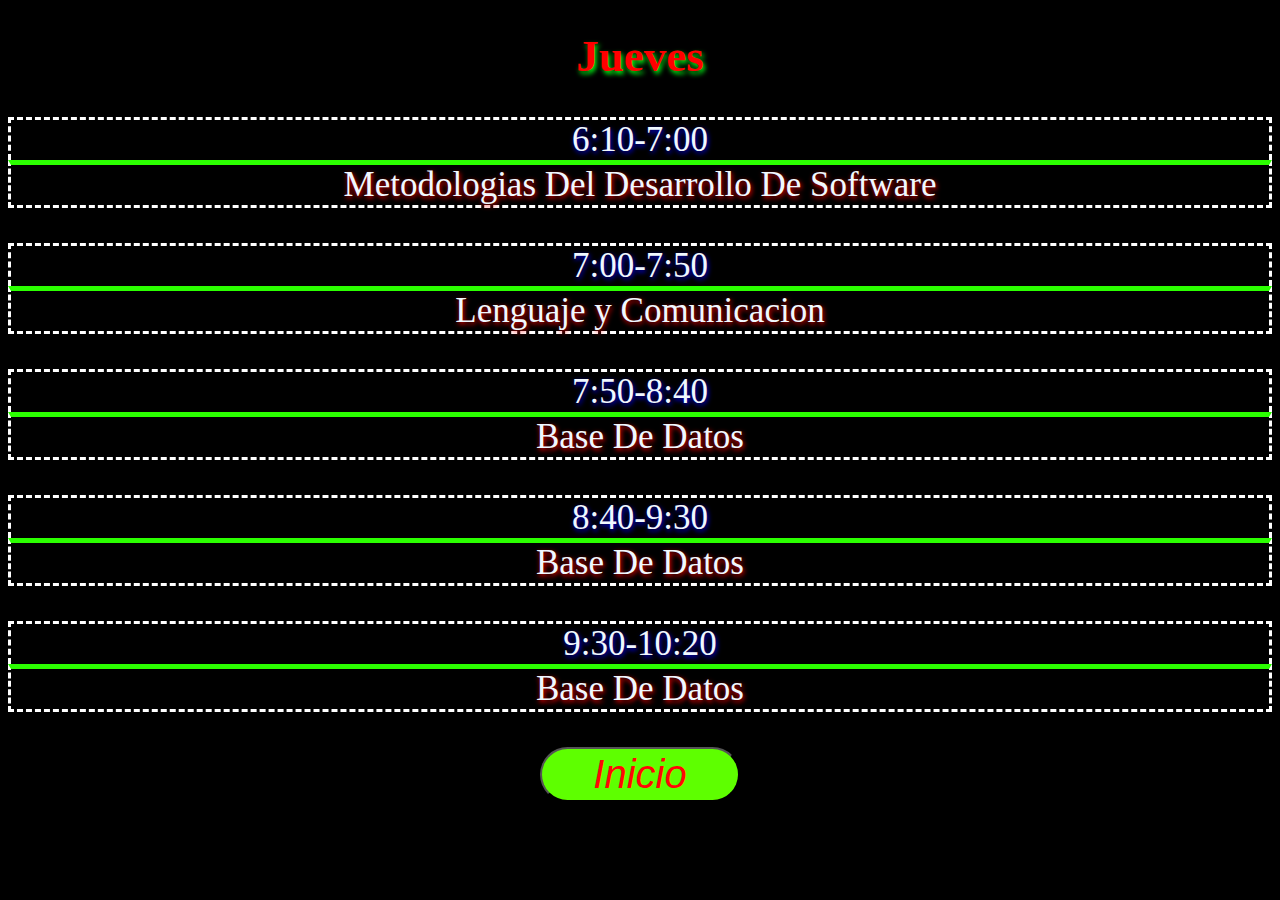
==== paginas/jueves.html @ 2cccf7f7 "Add files via upload" ====
<!DOCTYPE html>
<html lang="en">
<head>
    <meta charset="UTF-8">
    <meta http-equiv="X-UA-Compatible" content="IE=edge">
    <meta name="viewport" content="width=device-width, initial-scale=1.0">
    <link rel="stylesheet" href="/estilos/estilo.css">
    <link rel="stylesheet" href="/estilos/estilo2.css">
    <title>Jueves</title>
</head>
<body>
    <h1>Jueves</h1>
    <p class="ba">6:10-7:00</p>
    <p class="base">Metodologias Del Desarrollo De Software</p>
    <p class="ba">7:00-7:50</p>
    <p class="base">Lenguaje y Comunicacion</p>
    <p class="ba">7:50-8:40</p>
    <p class="base">Base De Datos</p>
    <p class="ba">8:40-9:30</p>
    <p class="base">Base De Datos</p>
    <p class="ba">9:30-10:20</p>
    <p class="base">Base De Datos</p>
    <div class="padre">
        <a href="/index.html" class="inicio"><button type="button">Inicio</button></a>
    </div>

</body>
</html>
---- estilos/estilo.css ----
body{
    background-color: black;
}
.titulo{
    display: block;
}

h1{
    text-align: center;
    margin-top: 30px;
    margin-bottom:30px;
    color:red;
    text-shadow: 2px 3px 5px rgb(0, 255, 21);
    font-size: 45px;
}
h2{
    color: antiquewhite;
    text-align: center;
    margin-bottom: 40px;
    font-size: 30px;
    color: orangered;
    text-shadow: 1px 2px 5px rgb(0, 255, 42);
}
.padre{
    display: flex;
    flex-direction: column;
    text-align: center;
}
.enlace{
    margin-bottom: 50px;
}
button{
    height: 55px;
    width: 200px;
    font-size: 40px;
    background-color: rgb(94, 255, 0);
    color: rgb(255, 6, 6);
    border-radius: 5rem;
    font-style: italic;
}
---- estilos/estilo2.css ----
p{
    text-align: center;
    border: 3px dashed rgb(255, 255, 255);
    font-size: 35px;
}
.ba{
    margin-bottom: 0;
    border-bottom:0 ;
    color: aliceblue;
    text-shadow: 1px 2px 5px blue;
}
.base{
    margin-top:0 ;
    border-top: 5px solid rgb(43, 255, 0);
    color: aliceblue;
    text-shadow: 1px 2px 5px rgb(255, 0, 0);
}
.inicio{
    text-align: center;
}
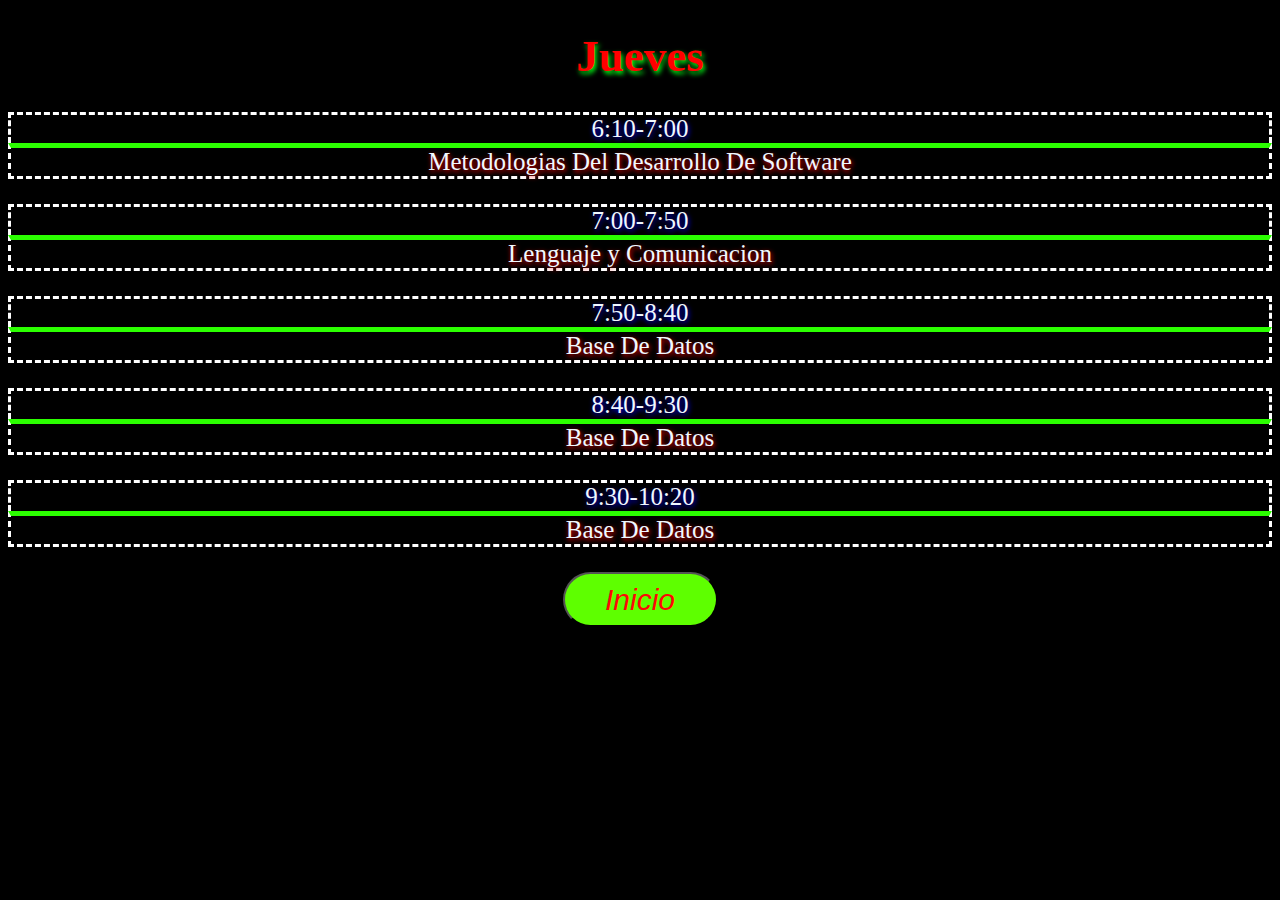
==== commit 88a18823: "Add files via upload" ====
--- a/paginas/jueves.html
+++ b/paginas/jueves.html
@@ -6,6 +6,7 @@
     <meta name="viewport" content="width=device-width, initial-scale=1.0">
     <link rel="stylesheet" href="/estilos/estilo.css">
     <link rel="stylesheet" href="/estilos/estilo2.css">
+    <link rel="icon" href="/horario.jpg">
     <title>Jueves</title>
 </head>
 <body>
--- a/estilos/estilo.css
+++ b/estilos/estilo.css
@@ -27,14 +27,20 @@
     text-align: center;
 }
 .enlace{
-    margin-bottom: 50px;
+    margin-bottom: 30px;
 }
 button{
     height: 55px;
-    width: 200px;
-    font-size: 40px;
+    width: 155px;
+    font-size: 30px;
     background-color: rgb(94, 255, 0);
     color: rgb(255, 6, 6);
     border-radius: 5rem;
     font-style: italic;
 }
+button:hover{
+    color: black;
+    background-color: aliceblue;
+    transition: 2s;
+}
+
--- a/estilos/estilo2.css
+++ b/estilos/estilo2.css
@@ -2,7 +2,7 @@
 p{
     text-align: center;
     border: 3px dashed rgb(255, 255, 255);
-    font-size: 35px;
+    font-size: 25px;
 }
 .ba{
     margin-bottom: 0;
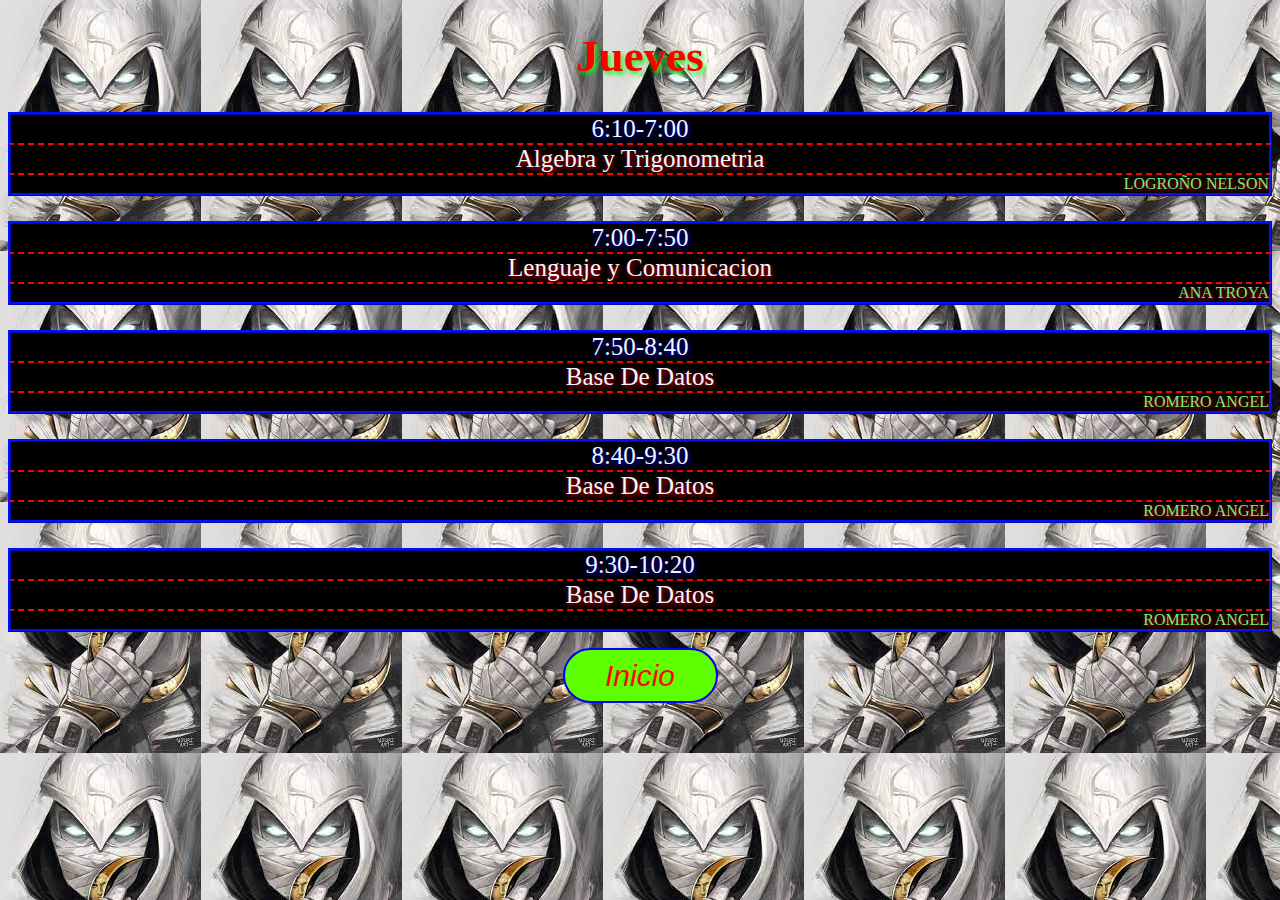
==== commit 998910fc: "Add files via upload" ====
--- a/paginas/jueves.html
+++ b/paginas/jueves.html
@@ -12,15 +12,20 @@
 <body>
     <h1>Jueves</h1>
     <p class="ba">6:10-7:00</p>
-    <p class="base">Metodologias Del Desarrollo De Software</p>
+    <p class="base">Algebra y Trigonometria</p>
+    <p class="profe">LOGROÑO NELSON</p>
     <p class="ba">7:00-7:50</p>
     <p class="base">Lenguaje y Comunicacion</p>
+    <p class="profe">ANA TROYA</p>
     <p class="ba">7:50-8:40</p>
     <p class="base">Base De Datos</p>
+    <p class="profe">ROMERO ANGEL</p>
     <p class="ba">8:40-9:30</p>
     <p class="base">Base De Datos</p>
+    <p class="profe">ROMERO ANGEL</p>
     <p class="ba">9:30-10:20</p>
     <p class="base">Base De Datos</p>
+    <p class="profe">ROMERO ANGEL</p>
     <div class="padre">
         <a href="/index.html" class="inicio"><button type="button">Inicio</button></a>
     </div>
--- a/estilos/estilo.css
+++ b/estilos/estilo.css
@@ -1,5 +1,6 @@
 body{
     background-color: black;
+    background-image:url("mo.jpg");
 }
 .titulo{
     display: block;
@@ -22,13 +23,13 @@
     text-shadow: 1px 2px 5px rgb(0, 255, 42);
 }
 .padre{
+    width: 100%;
     display: flex;
     flex-direction: column;
-    text-align: center;
+    align-items: center;
+    justify-content: center;
 }
-.enlace{
-    margin-bottom: 30px;
-}
+
 button{
     height: 55px;
     width: 155px;
@@ -36,11 +37,19 @@
     background-color: rgb(94, 255, 0);
     color: rgb(255, 6, 6);
     border-radius: 5rem;
+    border: 2px solid blue;
     font-style: italic;
+    text-align: center;
+    margin-bottom: 30px;
 }
 button:hover{
     color: black;
     background-color: aliceblue;
-    transition: 2s;
+    transition: 1s;
 }
-
+a{
+    text-decoration: none;
+}
+.enlace{
+    color:rgb(0, 4, 255);
+}
--- a/estilos/estilo2.css
+++ b/estilos/estilo2.css
@@ -1,8 +1,9 @@
 
 p{
     text-align: center;
-    border: 3px dashed rgb(255, 255, 255);
+    border: 3px ridge rgb(0, 17, 255);
     font-size: 25px;
+    background-color: black;
 }
 .ba{
     margin-bottom: 0;
@@ -12,10 +13,20 @@
 }
 .base{
     margin-top:0 ;
-    border-top: 5px solid rgb(43, 255, 0);
+    border-top: 2px dashed rgb(253, 0, 0);
     color: aliceblue;
     text-shadow: 1px 2px 5px rgb(255, 0, 0);
+    margin-bottom: 0;
+    border-bottom: 0;
 }
 .inicio{
     text-align: center;
 }
+.profe{
+    color: rgb(110, 241, 132);
+    text-shadow: 1px 2px 5px rgb(255, 0, 0);
+    margin-top: 0;
+    font-size: 16px;
+    text-align: end;
+    border-top: 2px dashed rgb(255, 3, 3);
+}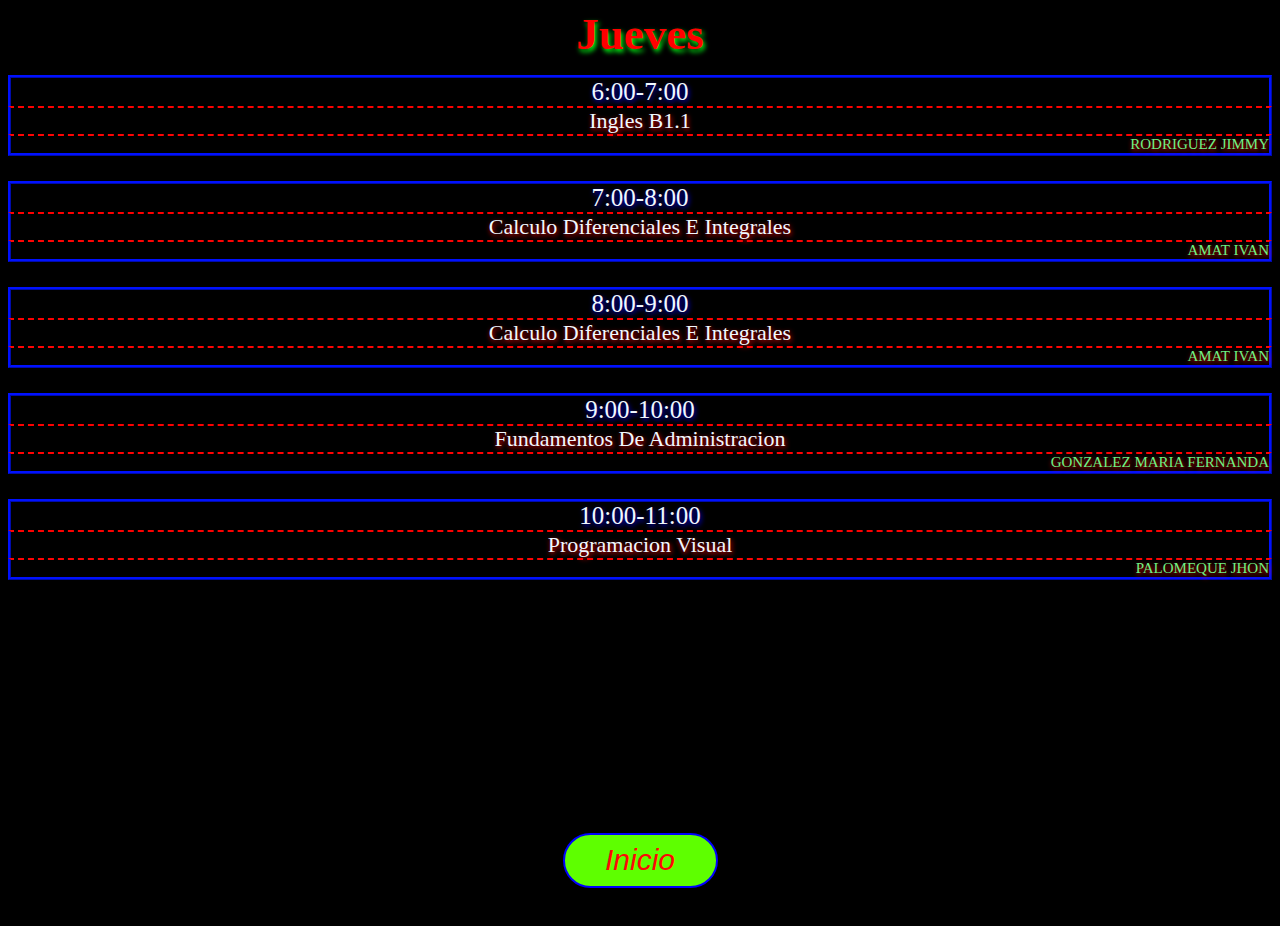
==== commit 33e3962e: "Add files via upload" ====
--- a/paginas/jueves.html
+++ b/paginas/jueves.html
@@ -9,23 +9,23 @@
     <link rel="icon" href="/horario.jpg">
     <title>Jueves</title>
 </head>
-<body>
+<body class="do">
     <h1>Jueves</h1>
-    <p class="ba">6:10-7:00</p>
-    <p class="base">Algebra y Trigonometria</p>
-    <p class="profe">LOGROÑO NELSON</p>
-    <p class="ba">7:00-7:50</p>
-    <p class="base">Lenguaje y Comunicacion</p>
-    <p class="profe">ANA TROYA</p>
-    <p class="ba">7:50-8:40</p>
-    <p class="base">Base De Datos</p>
-    <p class="profe">ROMERO ANGEL</p>
-    <p class="ba">8:40-9:30</p>
-    <p class="base">Base De Datos</p>
-    <p class="profe">ROMERO ANGEL</p>
-    <p class="ba">9:30-10:20</p>
-    <p class="base">Base De Datos</p>
-    <p class="profe">ROMERO ANGEL</p>
+    <p class="ba">6:00-7:00</p>
+    <p class="base">Ingles B1.1</p>
+    <p class="profe">RODRIGUEZ JIMMY</p>
+    <p class="ba">7:00-8:00</p>
+    <p class="base">Calculo Diferenciales E Integrales</p>
+    <p class="profe lc">AMAT IVAN</p>
+    <p class="ba">8:00-9:00</p>
+    <p class="base">Calculo Diferenciales E Integrales</p>
+    <p class="profe lc">AMAT IVAN</p>
+    <p class="ba">9:00-10:00</p>
+    <p class="base">Fundamentos De Administracion <br></p>
+    <p class="profe">GONZALEZ MARIA FERNANDA</p>
+    <p class="ba">10:00-11:00</p>
+    <p class="base">Programacion Visual <br></p>
+    <p class="profe">PALOMEQUE JHON</p>
     <div class="padre">
         <a href="/index.html" class="inicio"><button type="button">Inicio</button></a>
     </div>
--- a/estilos/estilo.css
+++ b/estilos/estilo.css
@@ -1,6 +1,26 @@
+
 body{
     background-color: black;
-    background-image:url("mo.jpg");
+    background-image:url("https://w0.peakpx.com/wallpaper/990/176/HD-wallpaper-marvel-s-moon-knight.jpg");
+    background-size: cover;
+    background-attachment: fixed;
+    background-position: center;
+
+}
+.lo{
+    background-image:url("https://w0.peakpx.com/wallpaper/451/260/HD-wallpaper-moon-knight-mobile-cool.jpg");
+}
+.wa{
+    background-image:url("https://w0.peakpx.com/wallpaper/839/948/HD-wallpaper-deadpool-marvel.jpg");
+}
+.what{
+    background-image:url("https://w0.peakpx.com/wallpaper/260/4/HD-wallpaper-civil-war-avengers-captain-america-fight-iron-man-marvel.jpg");
+}
+.do{
+    background-image:url("https://w0.peakpx.com/wallpaper/933/983/HD-wallpaper-marvel-doctor-strange-in-the-multiverse-of-madness-2022.jpg");
+}
+.de{
+    background-image:url("https://w0.peakpx.com/wallpaper/130/486/HD-wallpaper-moon-knight-season-2-iphone-iphone-iphone.jpg");
 }
 .titulo{
     display: block;
@@ -8,21 +28,23 @@
 
 h1{
     text-align: center;
-    margin-top: 30px;
-    margin-bottom:30px;
+    margin-top: 0px;
+    margin-bottom:-10px;
     color:red;
     text-shadow: 2px 3px 5px rgb(0, 255, 21);
     font-size: 45px;
 }
 h2{
+    margin-top: 7%;
     color: antiquewhite;
     text-align: center;
-    margin-bottom: 40px;
+    margin-bottom: px;
     font-size: 30px;
     color: orangered;
     text-shadow: 1px 2px 5px rgb(0, 255, 42);
 }
 .padre{
+    margin-top: 20%;
     width: 100%;
     display: flex;
     flex-direction: column;
@@ -53,3 +75,6 @@
 .enlace{
     color:rgb(0, 4, 255);
 }
+.dia{
+    margin-bottom: 30px;
+}--- a/estilos/estilo2.css
+++ b/estilos/estilo2.css
@@ -12,12 +12,13 @@
     text-shadow: 1px 2px 5px blue;
 }
 .base{
-    margin-top:0 ;
+    margin-top: 0 ;
     border-top: 2px dashed rgb(253, 0, 0);
     color: aliceblue;
     text-shadow: 1px 2px 5px rgb(255, 0, 0);
     margin-bottom: 0;
     border-bottom: 0;
+    font-size: 22px;
 }
 .inicio{
     text-align: center;
@@ -26,7 +27,8 @@
     color: rgb(110, 241, 132);
     text-shadow: 1px 2px 5px rgb(255, 0, 0);
     margin-top: 0;
-    font-size: 16px;
+    font-size: 15px;
     text-align: end;
     border-top: 2px dashed rgb(255, 3, 3);
+
 }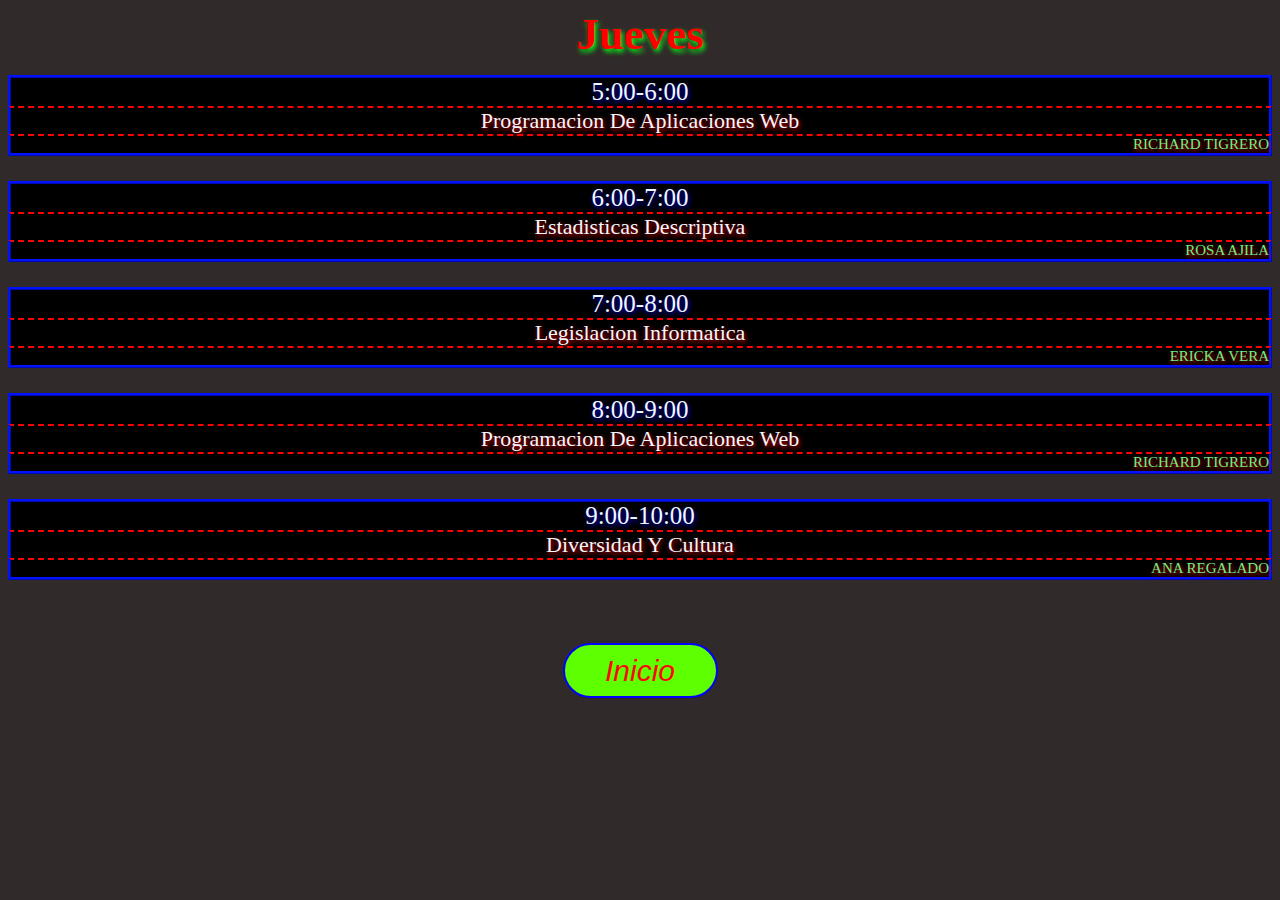
==== commit 0b92bbe2: "Add files via upload" ====
--- a/paginas/jueves.html
+++ b/paginas/jueves.html
@@ -6,26 +6,25 @@
     <meta name="viewport" content="width=device-width, initial-scale=1.0">
     <link rel="stylesheet" href="/estilos/estilo.css">
     <link rel="stylesheet" href="/estilos/estilo2.css">
-    <link rel="icon" href="/horario.jpg">
-    <title>Jueves</title>
+    <link rel="icon" href="/estilos/_2a1e14bf-04f2-4254-8e73-b6292c1fbe2b.jpeg">    <title>Jueves</title>
 </head>
 <body class="do">
     <h1>Jueves</h1>
+    <p class="ba">5:00-6:00</p>
+    <p class="base">Programacion De Aplicaciones Web</p>
+    <p class="profe">RICHARD TIGRERO</p>
     <p class="ba">6:00-7:00</p>
-    <p class="base">Ingles B1.1</p>
-    <p class="profe">RODRIGUEZ JIMMY</p>
+    <p class="base">Estadisticas Descriptiva<br></p>
+    <p class="profe">ROSA AJILA</p>
     <p class="ba">7:00-8:00</p>
-    <p class="base">Calculo Diferenciales E Integrales</p>
-    <p class="profe lc">AMAT IVAN</p>
+    <p class="base">Legislacion Informatica<br></p>
+    <p class="profe">ERICKA VERA</p>
     <p class="ba">8:00-9:00</p>
-    <p class="base">Calculo Diferenciales E Integrales</p>
-    <p class="profe lc">AMAT IVAN</p>
+    <p class="base">Programacion De Aplicaciones Web</p>
+    <p class="profe">RICHARD TIGRERO</p>
     <p class="ba">9:00-10:00</p>
-    <p class="base">Fundamentos De Administracion <br></p>
-    <p class="profe">GONZALEZ MARIA FERNANDA</p>
-    <p class="ba">10:00-11:00</p>
-    <p class="base">Programacion Visual <br></p>
-    <p class="profe">PALOMEQUE JHON</p>
+    <p class="base">Diversidad Y Cultura <br></p>
+    <p class="profe">ANA REGALADO</p>
     <div class="padre">
         <a href="/index.html" class="inicio"><button type="button">Inicio</button></a>
     </div>
--- a/estilos/estilo.css
+++ b/estilos/estilo.css
@@ -77,4 +77,21 @@
 }
 .dia{
     margin-bottom: 30px;
-}+}
+@media (min-width: 1200px) {
+    body {
+        background-color: rgb(49, 42, 42);
+        background-image:url("https://w0.peakpx.com/wallpaper/990/176/HD-wallpaper-marvel-s-moon-knight.jpg");
+        background-size: contain;
+        background-position: center center;
+        background-repeat:space;
+          
+    }
+    .padre{
+        margin-top: 5%;
+    }
+    h2 {
+        margin-top: 2%;
+    }
+  
+  }